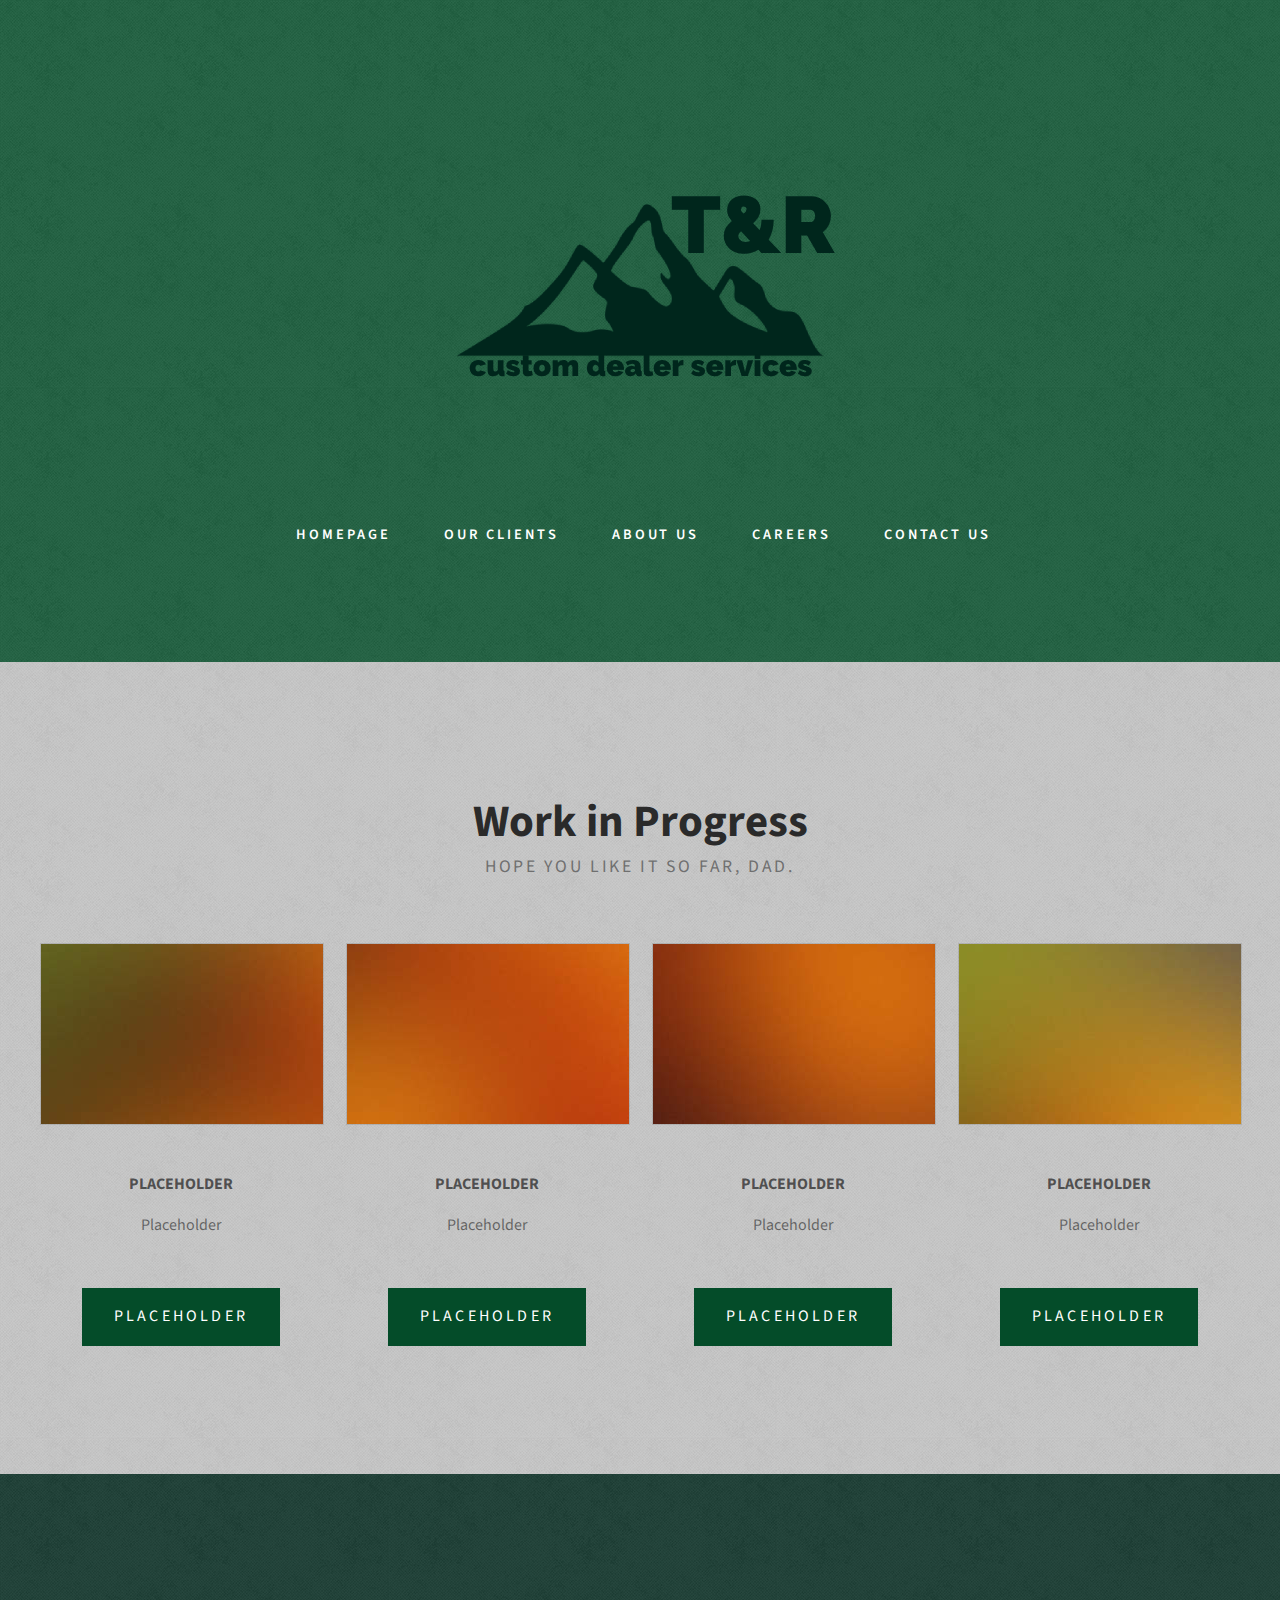
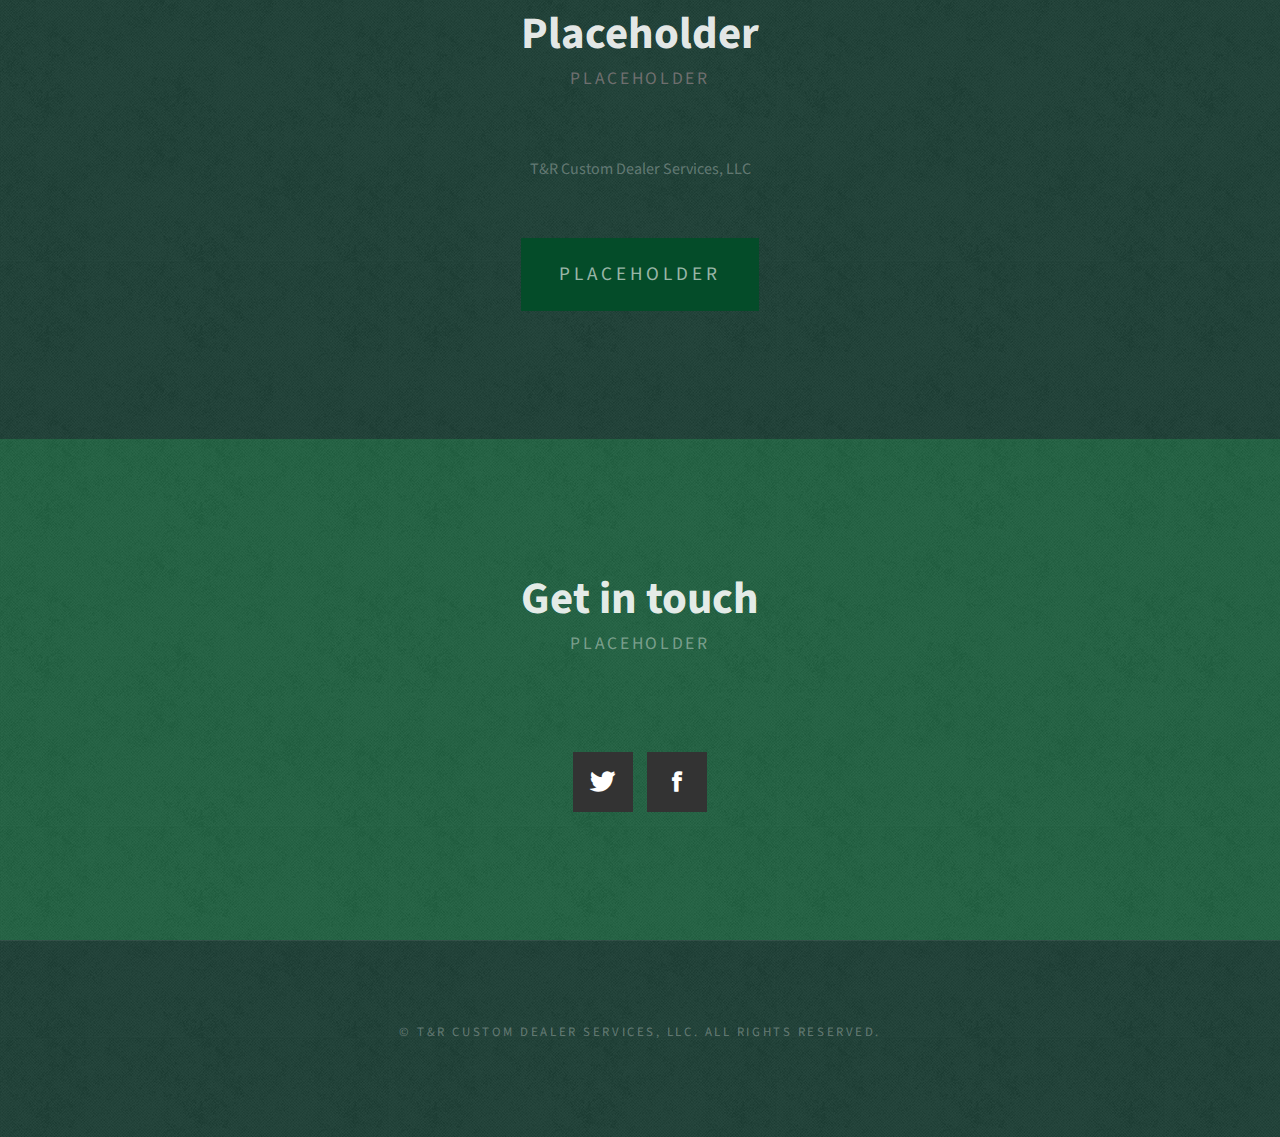
==== index.html @ 4a4d6143 "Update index.html" ====
<!DOCTYPE html PUBLIC "-//W3C//DTD XHTML 1.0 Strict//EN" "http://www.w3.org/TR/xhtml1/DTD/xhtml1-strict.dtd">
<!--
Design by TEMPLATED
http://templated.co
Released for free under the Creative Commons Attribution License

Name       : Fervency 
Description: A two-column, fixed-width design with dark color scheme.
Version    : 1.0
Released   : 20131006

-->
<html xmlns="http://www.w3.org/1999/xhtml">
<head>
<meta http-equiv="Content-Type" content="text/html; charset=utf-8" />
<title></title>
<meta name="keywords" content="" />
<meta name="description" content="" />
<meta name="viewport" content ="width=device-width,initial-scale=1,user-scalable=yes" />
<link href="http://fonts.googleapis.com/css?family=Source+Sans+Pro:200,300,400,600,700,900" rel="stylesheet" />
<link href="default.css" rel="stylesheet" type="text/css" media="all" />
<link href="fonts.css" rel="stylesheet" type="text/css" media="all" />

<!--[if IE 6]><link href="default_ie6.css" rel="stylesheet" type="text/css" /><![endif]-->

</head>
<body>
<div id="header-wrapper">
	<div id="header" class="container">
		<div id="logo">
			<h1><img src="images/logo2.png" alt="T&R Custom Dealer Services"></img></h1>
		<div id="menu">
			<ul>
				<li class="current_page_item"><a href="#" accesskey="1" title="">Homepage</a></li>
				<li><a href="#" accesskey="2" title="">Our Clients</a></li>
				<li><a href="#" accesskey="3" title="">About Us</a></li>
				<li><a href="#" accesskey="4" title="">Careers</a></li>
				<li><a href="#" accesskey="5" title="">Contact Us</a></li>
			</ul>
		</div>
	</div>
</div>

<div id="wrapper3">
	<div id="portfolio" class="container">
		<div class="title">
			<h2>Work in Progress</h2>
			<span class="byline">Hope you like it so far, Dad.</span> </div>
		<div class="column1">
			<div class="box"> <a href="#"><img src="images/scr01.jpg" alt="" class="image image-full" /></a>
				<h3>Placeholder</h3>
				<p>Placeholder</p>
				<a href="#" class="button button-small">Placeholder</a> </div>
		</div>
		<div class="column2">
			<div class="box"> <a href="#"><img src="images/scr02.jpg" alt="" class="image image-full" /></a>
				<h3>Placeholder</h3>
				<p>Placeholder</p>
				<a href="#" class="button button-small">Placeholder</a> </div>
		</div>
		<div class="column3">
			<div class="box"> <a href="#"><img src="images/scr03.jpg" alt="" class="image image-full" /></a>
				<h3>Placeholder</h3>
				<p>Placeholder</p>
				<a href="#" class="button button-small">Placeholder</a> </div>
		</div>
		<div class="column4">
			<div class="box"> <a href="#"><img src="images/scr04.jpg" alt="" class="image image-full" /></a>
				<h3>Placeholder</h3>
				<p>Placeholder</p>
				<a href="#" class="button button-small">Placeholder</a> </div>
		</div>
	</div>
</div>
<div id="wrapper1">
	<div id="welcome" class="container">
		<div class="title">
			<h2>Placeholder</h2>
			<span class="byline">Placeholder</span> </div>
		<div class="content">
			<p>T&R Custom Dealer Services, LLC </p>
			<a href="#" class="button">Placeholder</a> </div>
	</div>
<div id="wrapper4">
	<div id="footer" class="container">
		<div>
			<header class="title">
				<h2>Get in touch</h2>
				<span class="byline">Placeholder</span> </header>
			<ul class="contact">
				<li><a href="#" class="icon icon-twitter"><span>Twitter</span></a></li>
				<li><a href="#" class="icon icon-facebook"><span></span></a></li>
			</ul>
		</div>
	</div>
</div>
<div id="copyright">
	<p>&copy; T&R CUSTOM DEALER SERVICES, LLC. All rights reserved.</p>
</div>
</body>
</html>
---- default.css ----
html, body
	{
		height: 100%;
	}
	
	body
	{
		margin: 0px;
		padding: 0px;
		background: #00838C;
		font-family: 'Source Sans Pro', sans-serif;
		font-size: 12pt;
		font-weight: 400;
		color: #000000;
	}
	
	
	h1, h2, h3
	{
		margin: 0;
		padding: 0;
	}
	
	p, ol, ul
	{
		margin-top: 0;
	}
	
	ol, ul
	{
		padding: 0;
		list-style: none;
	}
	
	p
	{
		line-height: 180%;
	}
	
	strong
	{
	}
	
	a
	{
		color: #0000FF;
	}
	
	a:hover
	{
		text-decoration: none;
	}
	

	.container
	{
		margin: 0px auto;
		width: 1200px;
	}
	

/*********************************************************************************/
/* Form Style                                                                    */
/*********************************************************************************/

		form
		{
		}
		
			form label
			{
				display: block;
				text-align: left;
				margin-bottom: 0.5em;
			}
			
			form .submit
			{
				margin-top: 2em;
				background: #044C29;
				line-height: 1.5em;
				font-size: 1.3em;
			}
		
			form input.text,
			form select,
			form textarea
			{
				position: relative;
				-webkit-appearance: none;
				display: block;
				border: 0;
				background: #fff;
				background: rgba(255,255,255,0.75);
				width: 100%;
				border-radius: 0.50em;
				margin: 1em 0em;
				padding: 1.50em 1em;
				box-shadow: inset 0 0.1em 0.1em 0 rgba(0,0,0,0.05);
				border: solid 1px rgba(0,0,0,0.15);
				-moz-transition: all 0.35s ease-in-out;
				-webkit-transition: all 0.35s ease-in-out;
				-o-transition: all 0.35s ease-in-out;
				-ms-transition: all 0.35s ease-in-out;
				transition: all 0.35s ease-in-out;
				font-family: 'Source Sans Pro', sans-serif;
				font-size: 1em;
				outline: none;
			}

				form input.text:hover,
				form select:hover,
				form textarea:hover
				{
				}

				form input.text:focus,
				form select:focus,
				form textarea:focus
				{
					box-shadow: 0 0 2px 1px #E0E0E0;
					background: #fff;
				}
				
				form textarea
				{
					min-height: 12em;
				}

				form .formerize-placeholder
				{
					color: #555 !important;
				}

				form ::-webkit-input-placeholder
				{
					color: #555 !important;
				}

				form :-moz-placeholder
				{
					color: #555 !important;
				}

				form ::-moz-placeholder
				{
					color: #555 !important;
				}

				form :-ms-input-placeholder
				{
					color: #555 !important;
				}

				form ::-moz-focus-inner
				{
					border: 0;
				}


/*********************************************************************************/
/* Image Style                                                                   */
/*********************************************************************************/

	.image
	{
		display: inline-block;
		border: 1px solid rgba(0,0,0,.1);
	}
	
	.image img
	{
		display: block;
		width: 100%;
	}
	
	.image-full
	{
		display: block;
		width: 100%;
		margin: 0 0 3em 0;
	}
	
	.image-left
	{
		float: left;
		margin: 0 2em 2em 0;
	}
	
	.image-centered
	{
		display: block;
		margin: 0 0 2em 0;
	}
	
	.image-centered img
	{
		margin: 0 auto;
		width: auto;
	}

/*********************************************************************************/
/* List Styles                                                                   */
/*********************************************************************************/

	ul.style1
	{
	}


/*********************************************************************************/
/* Social Icon Styles                                                            */
/*********************************************************************************/

	ul.contact
	{
		margin: 0;
		padding: 2em 0em 0em 0em;
		list-style: none;
	}
	
	ul.contact li
	{
		display: inline-block;
		padding: 0em 0.30em;
		font-size: 1.2em;
	}
	
	ul.contact li span
	{
		display: none;
		margin: 0;
		padding: 0;
	}
	
	ul.contact li a
	{
		color: #FFF;
	}
	
	ul.contact li a:before
	{
		display: inline-block;
		background: #333333;
		width: 60px;
		height: 60px;
		line-height: 60px;
		text-align: center;
		color: #FFFFFF;
	}
	

/*********************************************************************************/
/* Button Style                                                                  */
/*********************************************************************************/

	.button
	{
		display: inline-block;
		margin-top: 2em;
		padding: 1em 2em 1em 2em;
		background: #044C29;
		letter-spacing: 0.20em;
		line-height: 1.8em;
		text-decoration: none;
		text-transform: uppercase;
		font-weight: 400;
		font-size: 1.2em;
		color: #FFF;
	}
	
	.button:before
	{
		display: inline-block;
		background: #8DCB89;
		margin-right: 1em;
		width: 40px;
		height: 40px;
		line-height: 40px;
		border-radius: 20px;
		text-align: center;
		color: #272925;
	}
	
	.button-small
	{
		padding: 0.9em 2em;
		line-height: 1.8em;
		font-size: 1em;
	}
		
/*********************************************************************************/
/* Heading Titles                                                                */
/*********************************************************************************/

	.title
	{
		margin-bottom: 4em;
	}
	
	.title h2
	{
		font-size: 2.8em;
		color: rgba(255,255,255,0.9);
	}
	
	.title .byline
	{
		letter-spacing: 0.15em;
		text-transform: uppercase;
		font-weight: 400;
		font-size: 1.1em;
		color: #6F6F6F;
	}

/*********************************************************************************/
/* Header                                                                        */
/*********************************************************************************/

	#header-wrapper
	{
		overflow: hidden;
		padding: 0em 0em;
		background: #044C29 url(images/overlay.png) repeat;
	}

	#header
	{
	}

/*********************************************************************************/
/* Logo                                                                          */
/*********************************************************************************/

	#logo
	{
		padding: 5em 0em;
		text-align: center;
	}
	
	#logo h1
	{
		font-size: 3.5em;
	}
	
	#logo a
	{
		text-decoration: none;
		color: #FFF;
	}
	
	#logo span
	{
		letter-spacing: 0.10em;
		text-transform: uppercase;
		font-size: 0.90em;
		color: rgba(255,255,255,0.5);
	}

	#logo span a
	{
		color: rgba(255,255,255,0.8);
	}
	
	#logo .icon
	{
		font-size: 4em;
		color: rgba(255,255,255,1);
	}
	
	

/*********************************************************************************/
/* Menu                                                                          */
/*********************************************************************************/

	#menu
	{
		width: 80%;
		margin: 0px auto;
	}
	
	#menu ul
	{
		text-align: center;
	}
	
	#menu li
	{
		display: inline-block;
	}
	
	#menu li a, #menu li span
	{
		display: inline-block;
		margin-left: 0.50em;
		padding: 1.5em 1.5em;
		letter-spacing: 0.20em;
		text-decoration: none;
		font-size: 0.90em;
		font-weight: 600;
		text-transform: uppercase;
		outline: 0;
		color: #FFF;
	}
	
	#menu li:hover a, #menu li.active a, #menu li.active span
	{
	}
	
	#menu .current_page_item a
	{
		color: #FFF;
	}
	

/*********************************************************************************/
/* Banner                                                                        */
/*********************************************************************************/

	#banner
	{
	}

/*********************************************************************************/
/* Wrapper                                                                       */
/*********************************************************************************/

	#wrapper1
	{
		background: #00261C url(images/overlay.png) repeat;
	}

	#wrapper2
	{
		background: #EDEDED;
	}

	#wrapper3
	{
		overflow: hidden;
		padding: 8em 0em;
		background: #C0C0C0 url(images/overlay.png) repeat;
	}
	
	#wrapper4
	{
		overflow: hidden;
		padding: 8em 0em;
		background: #044C29 url(images/overlay.png) repeat;
	}

/*********************************************************************************/
/* Welcome                                                                       */
/*********************************************************************************/

	#welcome
	{
		overflow: hidden;
		padding: 8em 0em;
		text-align: center;
		color: rgba(255,255,255,0.3);
	}
	
	#welcome .content
	{
		padding: 0em 8em;
	}
	
	
	
	#welcome a,
	#welcome strong
	{
		color: rgba(255,255,255,0.6);
	}

/*********************************************************************************/
/* Page                                                                          */
/*********************************************************************************/

	#page
	{
	}

/*********************************************************************************/
/* Content                                                                       */
/*********************************************************************************/

	#content
	{
	}

/*********************************************************************************/
/* Sidebar                                                                       */
/*********************************************************************************/

	#sidebar
	{
	}

/*********************************************************************************/
/* Footer                                                                        */
/*********************************************************************************/

	#footer
	{
		text-align: center;
	}

	
	#footer .title span
	{
		color: rgba(255,255,255,0.4);
	}

/*********************************************************************************/
/* Copyright                                                                     */
/*********************************************************************************/

	#copyright
	{
		overflow: hidden;
		padding: 5em 0em;
		border-top: 1px solid rgba(255,255,255,0.08);
	}
	
	#copyright p
	{
		letter-spacing: 0.20em;
		text-align: center;
		text-transform: uppercase;
		font-size: 0.80em;
		color: rgba(255,255,255,0.3);
	}
	
	#copyright a
	{
		text-decoration: none;
		color: rgba(255,255,255,0.6);
	}

/*********************************************************************************/
/* Newsletter                                                                    */
/*********************************************************************************/

	#newsletter
	{
		overflow: hidden;
		padding: 8em 0em;
		background: #EDEDED;
		text-align: center;
	}
	
	#newsletter .title h2
	{
		color: rgba(0,0,0,0.8);
	}
	
	#newsletter .content
	{
		width: 600px;
		margin: 0px auto;
	}
	
/*********************************************************************************/
/* Portfolio                                                                     */
/*********************************************************************************/

	#portfolio
	{
	}
	
	#portfolio .box
	{
		text-align: center;
		color: rgba(0,0,0,0.5);
	}
	
	#portfolio h3
	{
		display: block;
		padding-bottom: 1em;
		text-transform: uppercase;
		font-size: 1em;
		color: rgba(0,0,0,0.6);
	}

	#portfolio .title
	{
		text-align: center;
	}

	#portfolio .title h2
	{
		color: rgba(0,0,0,0.8);
	}

	.column1,
	.column2,
	.column3,
	.column4
	{
		width: 282px;
	}
	
	.column1,
	.column2,
	.column3
	{
		float: left;
		margin-right: 24px;
	}
	
	.column4
	{
		float: right;
	}
---- fonts.css ----
@charset 'UTF-8';

@font-face
{
	font-family: 'FontAwesome';
	src: url('fonts/fontawesome-webfont.eot?v=3.0.1');
	src: url('fonts/fontawesome-webfont.eot?#iefix&v=3.0.1') format('embedded-opentype'),
	     url('fonts/fontawesome-webfont.woff?v=3.0.1') format('woff'),
	     url('fonts/fontawesome-webfont.ttf?v=3.0.1') format('truetype'),
	     url('fonts/fontawesome-webfont.svg#FontAwesome') format('svg');
	font-weight: normal;
	font-style: normal;
}

@font-face
{
	font-family: 'Font-Awesome-Social';
	src: url('fonts/fontawesome-social-webfont.eot');
	src: url('fonts/fontawesome-social-webfont.eot?#iefix') format('embedded-opentype'),
	     url('fonts/fontawesome-social-webfont.woff') format('woff'),
		 url('fonts/fontawesome-social-webfont.ttf') format('truetype'),
		 url('fonts/fontawesome-social-webfont.svg#Font-Awesome-More') format('svg');
	font-weight: normal;
	font-style: normal;
}

/*********************************************************************************/
/* Icons                                                                         */
/*********************************************************************************/

	/*
		Powered by:
		
		Font Awesome (http://fortawesome.github.com/Font-Awesome/)
		Font Awesome More (http://gregoryloucas.github.com/Font-Awesome-More/)
	*/

	.icon
	{
		text-decoration: none;
	}

		.icon:before
		{
			font-size: 1.25em;
			text-decoration: none;
			font-family: FontAwesome;
			font-weight: normal;
			font-style: normal;
			-webkit-text-rendering: optimizeLegibility;
			-moz-text-rendering: optimizeLegibility;
			-ms-text-rendering: optimizeLegibility;
			-o-text-rendering: optimizeLegibility;
			text-rendering: optimizeLegibility;
			-webkit-font-smoothing: antialiased;
			-moz-font-smoothing: antialiased;
			-ms-font-smoothing: antialiased;
			-o-font-smoothing: antialiased;
			font-smoothing: antialiased;
			-webkit-font-feature-settings: "liga" 1, "dlig" 1;
			-moz-font-feature-settings: "liga=1, dlig=1";
			-ms-font-feature-settings: "liga" 1, "dlig" 1;
			-o-font-feature-settings: "liga" 1, "dlig" 1;
			font-feature-settings: "liga" 1, "dlig" 1;
		}

		.icon-glass:before                { content: "\f000"; }
		.icon-music:before                { content: "\f001"; }
		.icon-search:before               { content: "\f002"; }
		.icon-envelope:before             { content: "\f003"; }
		.icon-heart:before                { content: "\f004"; }
		.icon-star:before                 { content: "\f005"; }
		.icon-star-empty:before           { content: "\f006"; }
		.icon-user:before                 { content: "\f007"; }
		.icon-film:before                 { content: "\f008"; }
		.icon-th-large:before             { content: "\f009"; }
		.icon-th:before                   { content: "\f00a"; }
		.icon-th-list:before              { content: "\f00b"; }
		.icon-ok:before                   { content: "\f00c"; }
		.icon-remove:before               { content: "\f00d"; }
		.icon-zoom-in:before              { content: "\f00e"; }

		.icon-zoom-out:before             { content: "\f010"; }
		.icon-off:before                  { content: "\f011"; }
		.icon-signal:before               { content: "\f012"; }
		.icon-cog:before                  { content: "\f013"; }
		.icon-trash:before                { content: "\f014"; }
		.icon-home:before                 { content: "\f015"; }
		.icon-file:before                 { content: "\f016"; }
		.icon-time:before                 { content: "\f017"; }
		.icon-road:before                 { content: "\f018"; }
		.icon-download-alt:before         { content: "\f019"; }
		.icon-download:before             { content: "\f01a"; }
		.icon-upload:before               { content: "\f01b"; }
		.icon-inbox:before                { content: "\f01c"; }
		.icon-play-circle:before          { content: "\f01d"; }
		.icon-repeat:before               { content: "\f01e"; }

		/* \f020 doesn't work in Safari. all shifted one down */
		.icon-refresh:before              { content: "\f021"; }
		.icon-list-alt:before             { content: "\f022"; }
		.icon-lock:before                 { content: "\f023"; }
		.icon-flag:before                 { content: "\f024"; }
		.icon-headphones:before           { content: "\f025"; }
		.icon-volume-off:before           { content: "\f026"; }
		.icon-volume-down:before          { content: "\f027"; }
		.icon-volume-up:before            { content: "\f028"; }
		.icon-qrcode:before               { content: "\f029"; }
		.icon-barcode:before              { content: "\f02a"; }
		.icon-tag:before                  { content: "\f02b"; }
		.icon-tags:before                 { content: "\f02c"; }
		.icon-book:before                 { content: "\f02d"; }
		.icon-bookmark:before             { content: "\f02e"; }
		.icon-print:before                { content: "\f02f"; }

		.icon-camera:before               { content: "\f030"; }
		.icon-font:before                 { content: "\f031"; }
		.icon-bold:before                 { content: "\f032"; }
		.icon-italic:before               { content: "\f033"; }
		.icon-text-height:before          { content: "\f034"; }
		.icon-text-width:before           { content: "\f035"; }
		.icon-align-left:before           { content: "\f036"; }
		.icon-align-center:before         { content: "\f037"; }
		.icon-align-right:before          { content: "\f038"; }
		.icon-align-justify:before        { content: "\f039"; }
		.icon-list:before                 { content: "\f03a"; }
		.icon-indent-left:before          { content: "\f03b"; }
		.icon-indent-right:before         { content: "\f03c"; }
		.icon-facetime-video:before       { content: "\f03d"; }
		.icon-picture:before              { content: "\f03e"; }

		.icon-pencil:before               { content: "\f040"; }
		.icon-map-marker:before           { content: "\f041"; }
		.icon-adjust:before               { content: "\f042"; }
		.icon-tint:before                 { content: "\f043"; }
		.icon-edit:before                 { content: "\f044"; }
		.icon-share:before                { content: "\f045"; }
		.icon-check:before                { content: "\f046"; }
		.icon-move:before                 { content: "\f047"; }
		.icon-step-backward:before        { content: "\f048"; }
		.icon-fast-backward:before        { content: "\f049"; }
		.icon-backward:before             { content: "\f04a"; }
		.icon-play:before                 { content: "\f04b"; }
		.icon-pause:before                { content: "\f04c"; }
		.icon-stop:before                 { content: "\f04d"; }
		.icon-forward:before              { content: "\f04e"; }

		.icon-fast-forward:before         { content: "\f050"; }
		.icon-step-forward:before         { content: "\f051"; }
		.icon-eject:before                { content: "\f052"; }
		.icon-chevron-left:before         { content: "\f053"; }
		.icon-chevron-right:before        { content: "\f054"; }
		.icon-plus-sign:before            { content: "\f055"; }
		.icon-minus-sign:before           { content: "\f056"; }
		.icon-remove-sign:before          { content: "\f057"; }
		.icon-ok-sign:before              { content: "\f058"; }
		.icon-question-sign:before        { content: "\f059"; }
		.icon-info-sign:before            { content: "\f05a"; }
		.icon-screenshot:before           { content: "\f05b"; }
		.icon-remove-circle:before        { content: "\f05c"; }
		.icon-ok-circle:before            { content: "\f05d"; }
		.icon-ban-circle:before           { content: "\f05e"; }

		.icon-arrow-left:before           { content: "\f060"; }
		.icon-arrow-right:before          { content: "\f061"; }
		.icon-arrow-up:before             { content: "\f062"; }
		.icon-arrow-down:before           { content: "\f063"; }
		.icon-share-alt:before            { content: "\f064"; }
		.icon-resize-full:before          { content: "\f065"; }
		.icon-resize-small:before         { content: "\f066"; }
		.icon-plus:before                 { content: "\f067"; }
		.icon-minus:before                { content: "\f068"; }
		.icon-asterisk:before             { content: "\f069"; }
		.icon-exclamation-sign:before     { content: "\f06a"; }
		.icon-gift:before                 { content: "\f06b"; }
		.icon-leaf:before                 { content: "\f06c"; }
		.icon-fire:before                 { content: "\f06d"; }
		.icon-eye-open:before             { content: "\f06e"; }

		.icon-eye-close:before            { content: "\f070"; }
		.icon-warning-sign:before         { content: "\f071"; }
		.icon-plane:before                { content: "\f072"; }
		.icon-calendar:before             { content: "\f073"; }
		.icon-random:before               { content: "\f074"; }
		.icon-comment:before              { content: "\f075"; }
		.icon-magnet:before               { content: "\f076"; }
		.icon-chevron-up:before           { content: "\f077"; }
		.icon-chevron-down:before         { content: "\f078"; }
		.icon-retweet:before              { content: "\f079"; }
		.icon-shopping-cart:before        { content: "\f07a"; }
		.icon-folder-close:before         { content: "\f07b"; }
		.icon-folder-open:before          { content: "\f07c"; }
		.icon-resize-vertical:before      { content: "\f07d"; }
		.icon-resize-horizontal:before    { content: "\f07e"; }

		.icon-bar-chart:before            { content: "\f080"; }
		.icon-twitter-sign:before         { content: "\f081"; }
		.icon-facebook-sign:before        { content: "\f082"; }
		.icon-camera-retro:before         { content: "\f083"; }
		.icon-key:before                  { content: "\f084"; }
		.icon-cogs:before                 { content: "\f085"; }
		.icon-comments:before             { content: "\f086"; }
		.icon-thumbs-up:before            { content: "\f087"; }
		.icon-thumbs-down:before          { content: "\f088"; }
		.icon-star-half:before            { content: "\f089"; }
		.icon-heart-empty:before          { content: "\f08a"; }
		.icon-signout:before              { content: "\f08b"; }
		.icon-linkedin-sign:before        { content: "\f08c"; }
		.icon-pushpin:before              { content: "\f08d"; }
		.icon-external-link:before        { content: "\f08e"; }

		.icon-signin:before               { content: "\f090"; }
		.icon-trophy:before               { content: "\f091"; }
		.icon-github-sign:before          { content: "\f092"; }
		.icon-upload-alt:before           { content: "\f093"; }
		.icon-lemon:before                { content: "\f094"; }
		.icon-phone:before                { content: "\f095"; }
		.icon-check-empty:before          { content: "\f096"; }
		.icon-bookmark-empty:before       { content: "\f097"; }
		.icon-phone-sign:before           { content: "\f098"; }
		.icon-twitter:before              { content: "\f099"; }
		.icon-facebook:before             { content: "\f09a"; }
		.icon-github:before               { content: "\f09b"; }
		.icon-unlock:before               { content: "\f09c"; }
		.icon-credit-card:before          { content: "\f09d"; }
		.icon-rss:before                  { content: "\f09e"; }

		.icon-hdd:before                  { content: "\f0a0"; }
		.icon-bullhorn:before             { content: "\f0a1"; }
		.icon-bell:before                 { content: "\f0a2"; }
		.icon-certificate:before          { content: "\f0a3"; }
		.icon-hand-right:before           { content: "\f0a4"; }
		.icon-hand-left:before            { content: "\f0a5"; }
		.icon-hand-up:before              { content: "\f0a6"; }
		.icon-hand-down:before            { content: "\f0a7"; }
		.icon-circle-arrow-left:before    { content: "\f0a8"; }
		.icon-circle-arrow-right:before   { content: "\f0a9"; }
		.icon-circle-arrow-up:before      { content: "\f0aa"; }
		.icon-circle-arrow-down:before    { content: "\f0ab"; }
		.icon-globe:before                { content: "\f0ac"; }
		.icon-wrench:before               { content: "\f0ad"; }
		.icon-tasks:before                { content: "\f0ae"; }

		.icon-filter:before               { content: "\f0b0"; }
		.icon-briefcase:before            { content: "\f0b1"; }
		.icon-fullscreen:before           { content: "\f0b2"; }

		.icon-group:before                { content: "\f0c0"; }
		.icon-link:before                 { content: "\f0c1"; }
		.icon-cloud:before                { content: "\f0c2"; }
		.icon-beaker:before               { content: "\f0c3"; }
		.icon-cut:before                  { content: "\f0c4"; }
		.icon-copy:before                 { content: "\f0c5"; }
		.icon-paper-clip:before           { content: "\f0c6"; }
		.icon-save:before                 { content: "\f0c7"; }
		.icon-sign-blank:before           { content: "\f0c8"; }
		.icon-reorder:before              { content: "\f0c9"; }
		.icon-list-ul:before              { content: "\f0ca"; }
		.icon-list-ol:before              { content: "\f0cb"; }
		.icon-strikethrough:before        { content: "\f0cc"; }
		.icon-underline:before            { content: "\f0cd"; }
		.icon-table:before                { content: "\f0ce"; }

		.icon-magic:before                { content: "\f0d0"; }
		.icon-truck:before                { content: "\f0d1"; }
		.icon-pinterest:before            { content: "\f0d2"; }
		.icon-pinterest-sign:before       { content: "\f0d3"; }
		.icon-google-plus-sign:before     { content: "\f0d4"; }
		.icon-google-plus:before          { content: "\f0d5"; }
		.icon-money:before                { content: "\f0d6"; }
		.icon-caret-down:before           { content: "\f0d7"; }
		.icon-caret-up:before             { content: "\f0d8"; }
		.icon-caret-left:before           { content: "\f0d9"; }
		.icon-caret-right:before          { content: "\f0da"; }
		.icon-columns:before              { content: "\f0db"; }
		.icon-sort:before                 { content: "\f0dc"; }
		.icon-sort-down:before            { content: "\f0dd"; }
		.icon-sort-up:before              { content: "\f0de"; }

		.icon-envelope-alt:before         { content: "\f0e0"; }
		.icon-linkedin:before             { content: "\f0e1"; }
		.icon-undo:before                 { content: "\f0e2"; }
		.icon-legal:before                { content: "\f0e3"; }
		.icon-dashboard:before            { content: "\f0e4"; }
		.icon-comment-alt:before          { content: "\f0e5"; }
		.icon-comments-alt:before         { content: "\f0e6"; }
		.icon-bolt:before                 { content: "\f0e7"; }
		.icon-sitemap:before              { content: "\f0e8"; }
		.icon-umbrella:before             { content: "\f0e9"; }
		.icon-paste:before                { content: "\f0ea"; }
		.icon-lightbulb:before            { content: "\f0eb"; }
		.icon-exchange:before             { content: "\f0ec"; }
		.icon-cloud-download:before       { content: "\f0ed"; }
		.icon-cloud-upload:before         { content: "\f0ee"; }

		.icon-user-md:before              { content: "\f0f0"; }
		.icon-stethoscope:before          { content: "\f0f1"; }
		.icon-suitcase:before             { content: "\f0f2"; }
		.icon-bell-alt:before             { content: "\f0f3"; }
		.icon-coffee:before               { content: "\f0f4"; }
		.icon-food:before                 { content: "\f0f5"; }
		.icon-file-alt:before             { content: "\f0f6"; }
		.icon-building:before             { content: "\f0f7"; }
		.icon-hospital:before             { content: "\f0f8"; }
		.icon-ambulance:before            { content: "\f0f9"; }
		.icon-medkit:before               { content: "\f0fa"; }
		.icon-fighter-jet:before          { content: "\f0fb"; }
		.icon-beer:before                 { content: "\f0fc"; }
		.icon-h-sign:before               { content: "\f0fd"; }
		.icon-plus-sign-alt:before        { content: "\f0fe"; }

		.icon-double-angle-left:before    { content: "\f100"; }
		.icon-double-angle-right:before   { content: "\f101"; }
		.icon-double-angle-up:before      { content: "\f102"; }
		.icon-double-angle-down:before    { content: "\f103"; }
		.icon-angle-left:before           { content: "\f104"; }
		.icon-angle-right:before          { content: "\f105"; }
		.icon-angle-up:before             { content: "\f106"; }
		.icon-angle-down:before           { content: "\f107"; }
		.icon-desktop:before              { content: "\f108"; }
		.icon-laptop:before               { content: "\f109"; }
		.icon-tablet:before               { content: "\f10a"; }
		.icon-mobile-phone:before         { content: "\f10b"; }
		.icon-circle-blank:before         { content: "\f10c"; }
		.icon-quote-left:before           { content: "\f10d"; }
		.icon-quote-right:before          { content: "\f10e"; }

		.icon-spinner:before              { content: "\f110"; }
		.icon-circle:before               { content: "\f111"; }
		.icon-reply:before                { content: "\f112"; }
		.icon-github-alt:before           { content: "\f113"; }
		.icon-folder-close-alt:before     { content: "\f114"; }
		.icon-folder-open-alt:before      { content: "\f115"; }

		.icon-blogger-sign:before,.icon-blogger:before,.icon-delicious:before,.icon-dribbble-sign:before,.icon-dribbble:before,.icon-dropbox:before,.icon-drupal:before,.icon-evernote-sign:before,.icon-evernote:before,.icon-flickr-sign:before,.icon-flickr:before,.icon-forrst-sign:before,.icon-forrst:before,.icon-foursquare-sign:before,.icon-foursquare:before,.icon-git-fork:before,.icon-hacker-news:before,.icon-instagram:before,.icon-lastfm-sign:before,.icon-lastfm:before,.icon-paypal:before,.icon-picasa-sign:before,.icon-picasa:before,.icon-reddit:before,.icon-share-this-sign:before,.icon-share-this:before,.icon-skype:before,.icon-soundcloud:before,.icon-spotify:before,.icon-stack-overflow:before,.icon-tumblr-sign:before,.icon-tumblr:before,.icon-vimeo-sign:before,.icon-vimeo:before,.icon-wordpress-sign:before,.icon-wordpress:before,.icon-yelp-sign:before,.icon-yelp:before,.icon-youtube-sign:before,.icon-youtube:before              {font-family:'Font-Awesome-Social'; }

		.icon-dropbox:before              { content: "\f300"; }
		.icon-drupal:before               { content: "\f301"; }
		.icon-git-fork:before             { content: "\f302"; }
		.icon-instagram:before            { content: "\f303"; }
		.icon-share-this-sign:before      { content: "\f304"; }
		.icon-share-this:before           { content: "\f305"; }
		.icon-foursquare-sign:before      { content: "\f306"; }
		.icon-foursquare:before           { content: "\f307"; }
		.icon-hacker-news:before          { content: "\f308"; }
		.icon-skype:before                { content: "\f309"; }
		.icon-spotify:before              { content: "\f30a"; }
		.icon-soundcloud:before           { content: "\f30b"; }
		.icon-paypal:before               { content: "\f30c"; }
		.icon-youtube-sign:before         { content: "\f30d"; }
		.icon-youtube:before              { content: "\f30e"; }
		.icon-reddit:before               { content: "\f30f"; }
		.icon-blogger-sign:before         { content: "\f310"; }
		.icon-blogger:before              { content: "\f311"; }
		.icon-dribbble-sign:before        { content: "\f312"; }
		.icon-dribbble:before             { content: "\f313"; }
		.icon-evernote-sign:before        { content: "\f314"; }
		.icon-evernote:before             { content: "\f315"; }
		.icon-flickr-sign:before          { content: "\f316"; }
		.icon-flickr:before               { content: "\f317"; }
		.icon-forrst-sign:before          { content: "\f318"; }
		.icon-forrst:before               { content: "\f319"; }
		.icon-delicious:before            { content: "\f31a"; }
		.icon-lastfm-sign:before          { content: "\f31b"; }
		.icon-lastfm:before               { content: "\f31c"; }
		.icon-picasa-sign:before          { content: "\f31d"; }
		.icon-picasa:before               { content: "\f31e"; }
		.icon-stack-overflow:before       { content: "\f320"; }
		.icon-tumblr-sign:before          { content: "\f321"; }
		.icon-tumblr:before               { content: "\f322"; }
		.icon-vimeo-sign:before           { content: "\f323"; }
		.icon-vimeo:before                { content: "\f324"; }
		.icon-wordpress-sign:before       { content: "\f325"; }
		.icon-wordpress:before            { content: "\f326"; }
		.icon-yelp-sign:before            { content: "\f327"; }
		.icon-yelp:before                 { content: "\f328"; }
		.icon-cloud-upload:before		  { content: "\f0ee"; }
		.icon-cloud-download:before		  { content: "\f0ed"; }
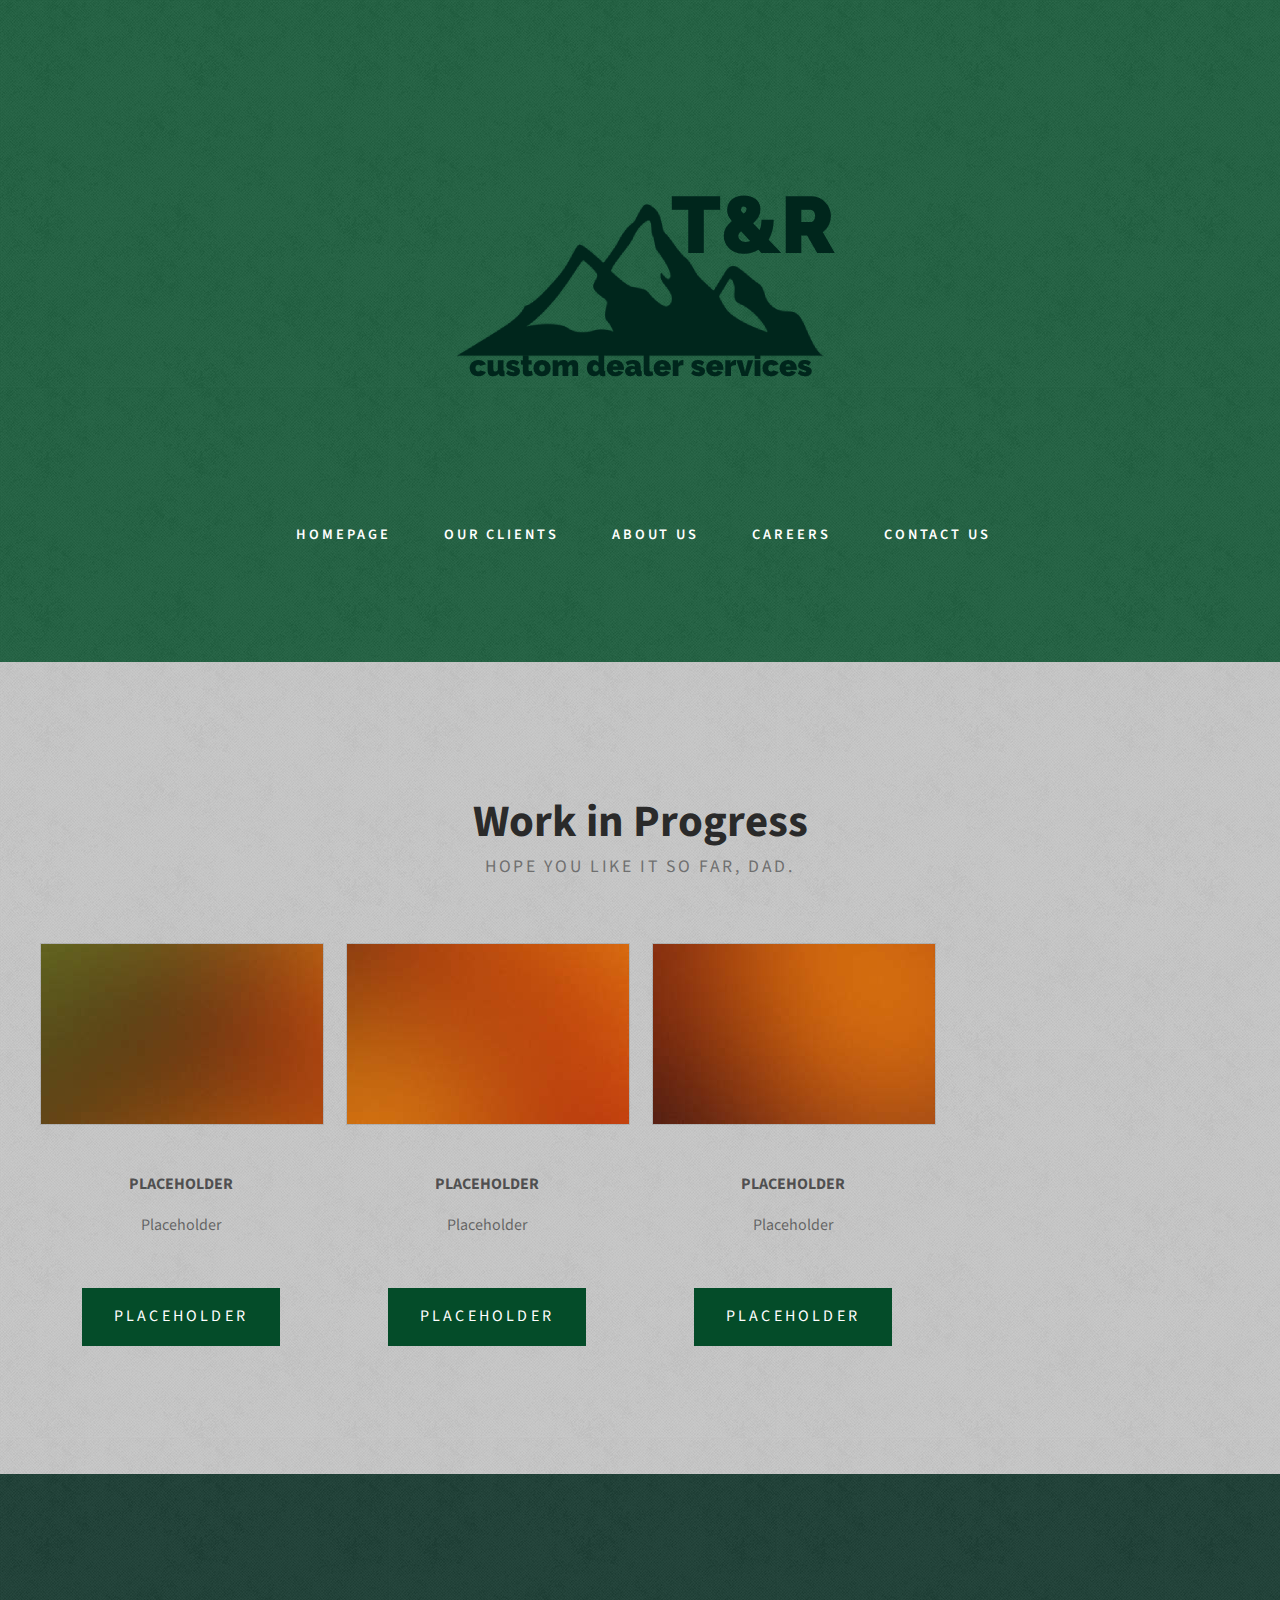
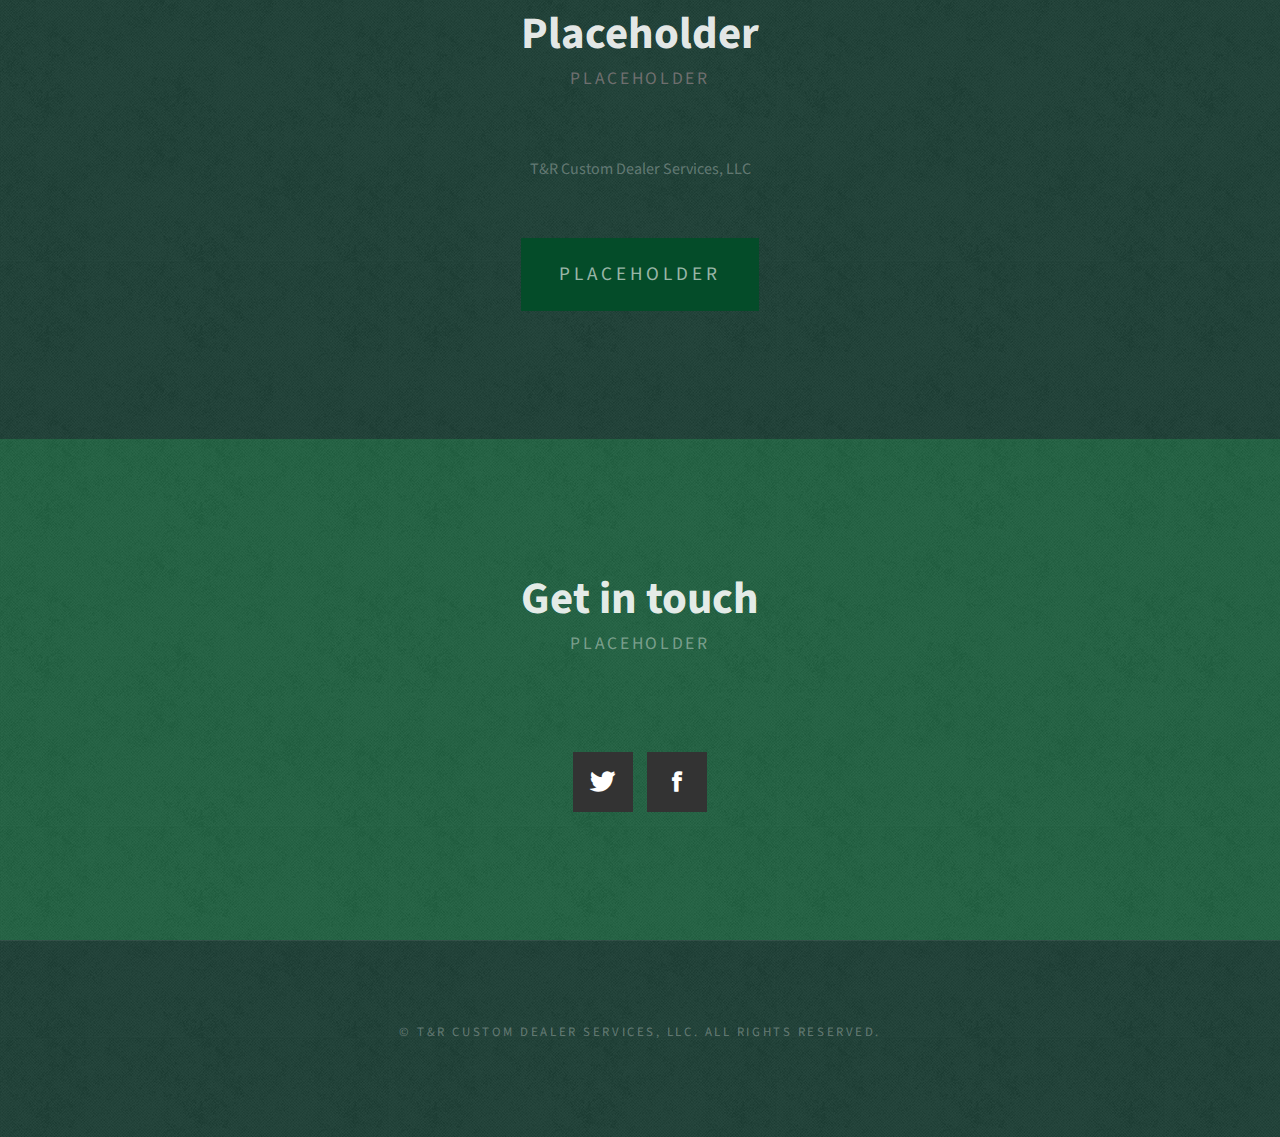
==== commit 25190272: "Update index.html" ====
--- a/index.html
+++ b/index.html
@@ -10,16 +10,14 @@
 Released   : 20131006
 
 -->
-<html xmlns="http://www.w3.org/1999/xhtml">
-<head>
-<meta http-equiv="Content-Type" content="text/html; charset=utf-8" />
-<title></title>
-<meta name="keywords" content="" />
-<meta name="description" content="" />
-<meta name="viewport" content ="width=device-width,initial-scale=1,user-scalable=yes" />
-<link href="http://fonts.googleapis.com/css?family=Source+Sans+Pro:200,300,400,600,700,900" rel="stylesheet" />
-<link href="default.css" rel="stylesheet" type="text/css" media="all" />
-<link href="fonts.css" rel="stylesheet" type="text/css" media="all" />
+<html xmlns="http://www.w3.org/1999/xhtml"><head>
+<meta http-equiv="Content-Type" content="text/html; charset=utf-8">
+<title>T&amp;R Custom Dealer Services, LLC</title>
+<meta name="keywords" content="">
+<meta name="description" content="">
+<link href="http://fonts.googleapis.com/css?family=Source+Sans+Pro:200,300,400,600,700,900" rel="stylesheet">
+<link href="default.css" rel="stylesheet" type="text/css" media="all">
+<link href="fonts.css" rel="stylesheet" type="text/css" media="all">
 
 <!--[if IE 6]><link href="default_ie6.css" rel="stylesheet" type="text/css" /><![endif]-->
 
@@ -28,7 +26,7 @@
 <div id="header-wrapper">
 	<div id="header" class="container">
 		<div id="logo">
-			<h1><img src="images/logo2.png" alt="T&R Custom Dealer Services"></img></h1>
+			<h1><img src="images/logo2.png" alt="T&amp;R Custom Dealer Services"></h1>
 		<div id="menu">
 			<ul>
 				<li class="current_page_item"><a href="#" accesskey="1" title="">Homepage</a></li>
@@ -47,29 +45,24 @@
 			<h2>Work in Progress</h2>
 			<span class="byline">Hope you like it so far, Dad.</span> </div>
 		<div class="column1">
-			<div class="box"> <a href="#"><img src="images/scr01.jpg" alt="" class="image image-full" /></a>
+			<div class="box"> <a href="#"><img src="images/scr01.jpg" alt="" class="image image-full"></a>
 				<h3>Placeholder</h3>
 				<p>Placeholder</p>
 				<a href="#" class="button button-small">Placeholder</a> </div>
 		</div>
 		<div class="column2">
-			<div class="box"> <a href="#"><img src="images/scr02.jpg" alt="" class="image image-full" /></a>
+			<div class="box"> <a href="#"><img src="images/scr02.jpg" alt="" class="image image-full"></a>
 				<h3>Placeholder</h3>
 				<p>Placeholder</p>
 				<a href="#" class="button button-small">Placeholder</a> </div>
 		</div>
 		<div class="column3">
-			<div class="box"> <a href="#"><img src="images/scr03.jpg" alt="" class="image image-full" /></a>
+			<div class="box"> <a href="#"><img src="images/scr03.jpg" alt="" class="image image-full"></a>
 				<h3>Placeholder</h3>
 				<p>Placeholder</p>
 				<a href="#" class="button button-small">Placeholder</a> </div>
 		</div>
-		<div class="column4">
-			<div class="box"> <a href="#"><img src="images/scr04.jpg" alt="" class="image image-full" /></a>
-				<h3>Placeholder</h3>
-				<p>Placeholder</p>
-				<a href="#" class="button button-small">Placeholder</a> </div>
-		</div>
+		
 	</div>
 </div>
 <div id="wrapper1">
@@ -78,7 +71,7 @@
 			<h2>Placeholder</h2>
 			<span class="byline">Placeholder</span> </div>
 		<div class="content">
-			<p>T&R Custom Dealer Services, LLC </p>
+			<p>T&amp;R Custom Dealer Services, LLC </p>
 			<a href="#" class="button">Placeholder</a> </div>
 	</div>
 <div id="wrapper4">
@@ -95,7 +88,8 @@
 	</div>
 </div>
 <div id="copyright">
-	<p>&copy; T&R CUSTOM DEALER SERVICES, LLC. All rights reserved.</p>
+	<p>© T&amp;R CUSTOM DEALER SERVICES, LLC. All rights reserved.</p>
 </div>
-</body>
-</html>
+
+
+</div></div></body></html>
--- a/default.css
+++ b/default.css
@@ -14,6 +14,7 @@
 		color: #000000;
 	}
 	
+
 	
 	h1, h2, h3
 	{
@@ -58,6 +59,22 @@
 		width: 1200px;
 	}
 	
+
+	.screen {
+                font-size: 0.5em;
+                margin: 0;
+                background-color: red;
+                position: absolute;
+                width: 100% /* BenM mentioned this in answer*/
+                height: 100%; /* take full browser height */
+                left: 0;
+                top: 0;
+            }
+
+  	.screen .main {
+                width: 100%; /* <--now this takes full browser dimension  */
+                height: 100%; /* <--now this takes full browser dimension  */
+            }
 
 /*********************************************************************************/
 /* Form Style                                                                    */
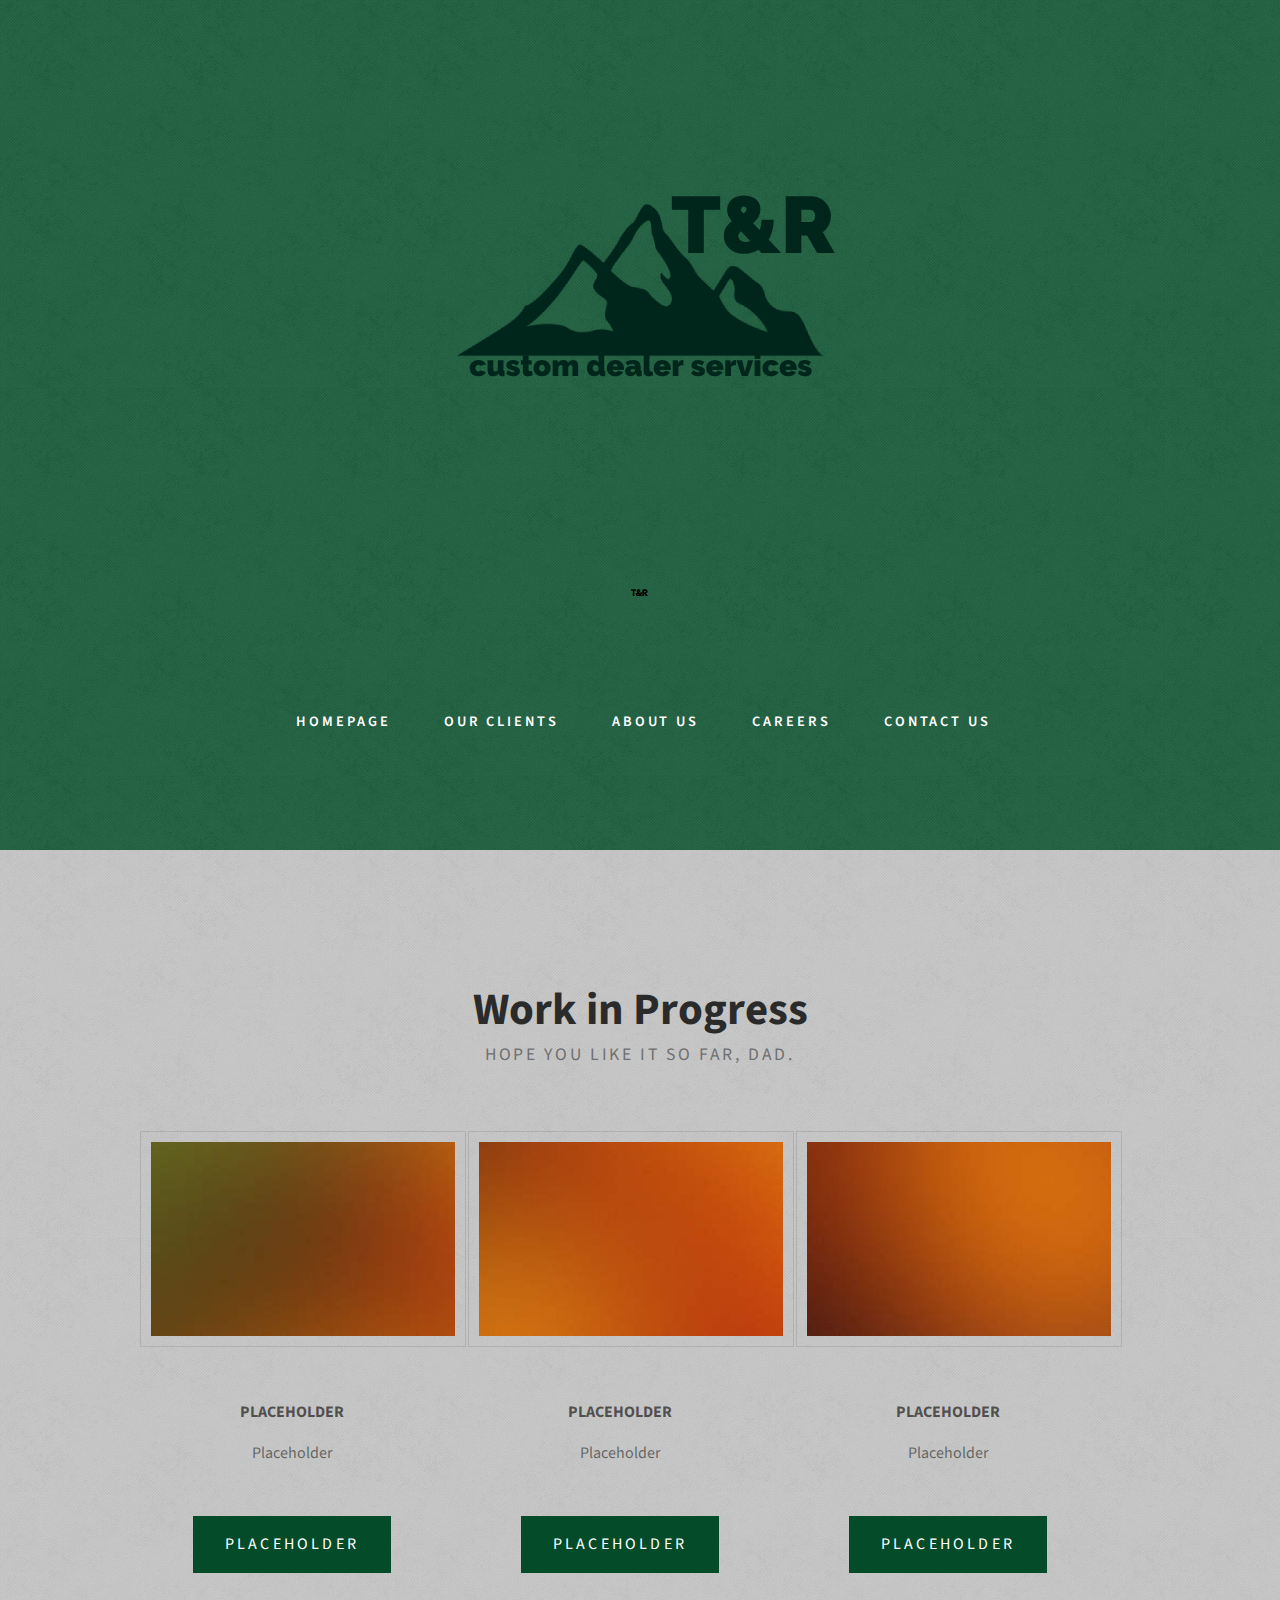
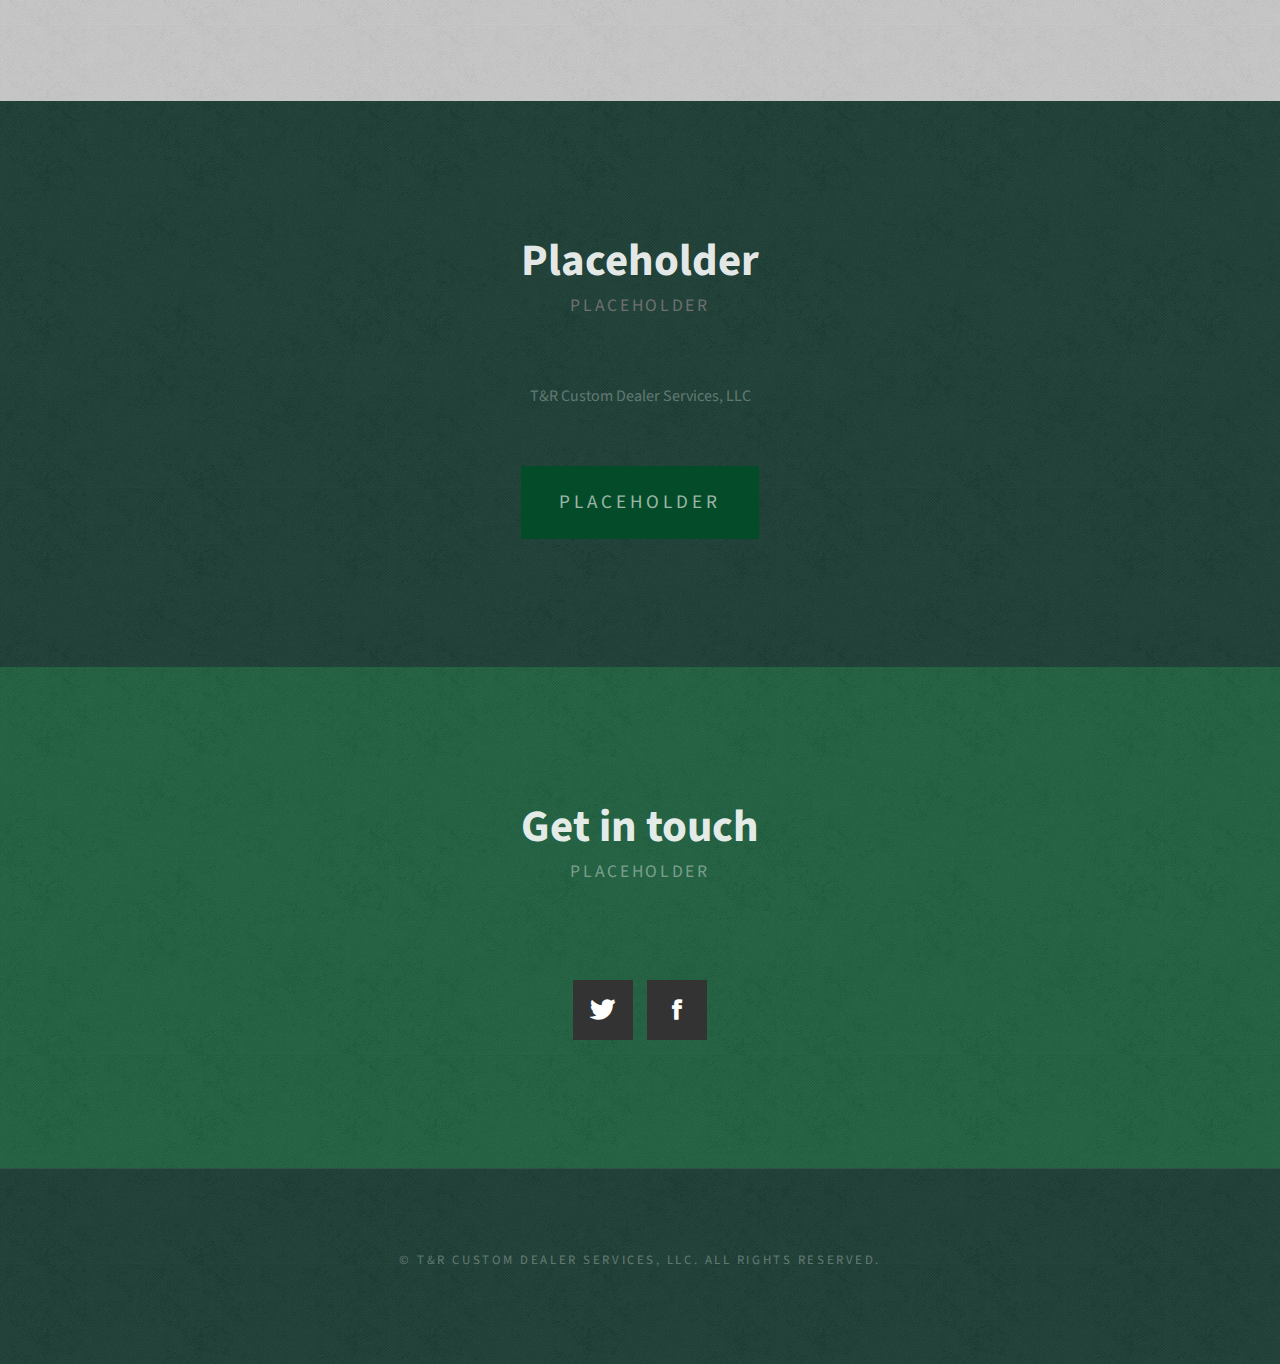
==== commit a5afb048: "Update index.html" ====
--- a/index.html
+++ b/index.html
@@ -28,6 +28,29 @@
 		<div id="logo">
 			<h1><img src="images/logo2.png" alt="T&amp;R Custom Dealer Services"></h1>
 		<div id="menu">
+			<svg viewBox="0 0 1320 300">
+
+  <!-- Symbol -->
+  <symbol id="s-text">
+    <text text-anchor="middle"
+          x="50%" y="50%" dy=".35em">
+      T&R
+    </text>
+  </symbol>  
+
+  <!-- Duplicate symbols -->
+  <use xlink:href="#s-text" class="text"
+       ></use>
+  <use xlink:href="#s-text" class="text"
+       ></use>
+  <use xlink:href="#s-text" class="text"
+       ></use>
+  <use xlink:href="#s-text" class="text"
+       ></use>
+  <use xlink:href="#s-text" class="text"
+       ></use>
+
+</svg>
 			<ul>
 				<li class="current_page_item"><a href="#" accesskey="1" title="">Homepage</a></li>
 				<li><a href="#" accesskey="2" title="">Our Clients</a></li>
--- a/default.css
+++ b/default.css
@@ -56,7 +56,7 @@
 	.container
 	{
 		margin: 0px auto;
-		width: 1200px;
+		width: 1000px;
 	}
 	
 
@@ -181,7 +181,7 @@
 
 	.image
 	{
-		display: inline-block;
+		display: none;
 		border: 1px solid rgba(0,0,0,.1);
 	}
 	
@@ -193,9 +193,10 @@
 	
 	.image-full
 	{
-		display: block;
+		display: inline-block;
 		width: 100%;
 		margin: 0 0 3em 0;
+		padding: 10px;
 	}
 	
 	.image-left
@@ -618,7 +619,7 @@
 	.column3,
 	.column4
 	{
-		width: 282px;
+		/*! width: 282px; */
 	}
 	
 	.column1,
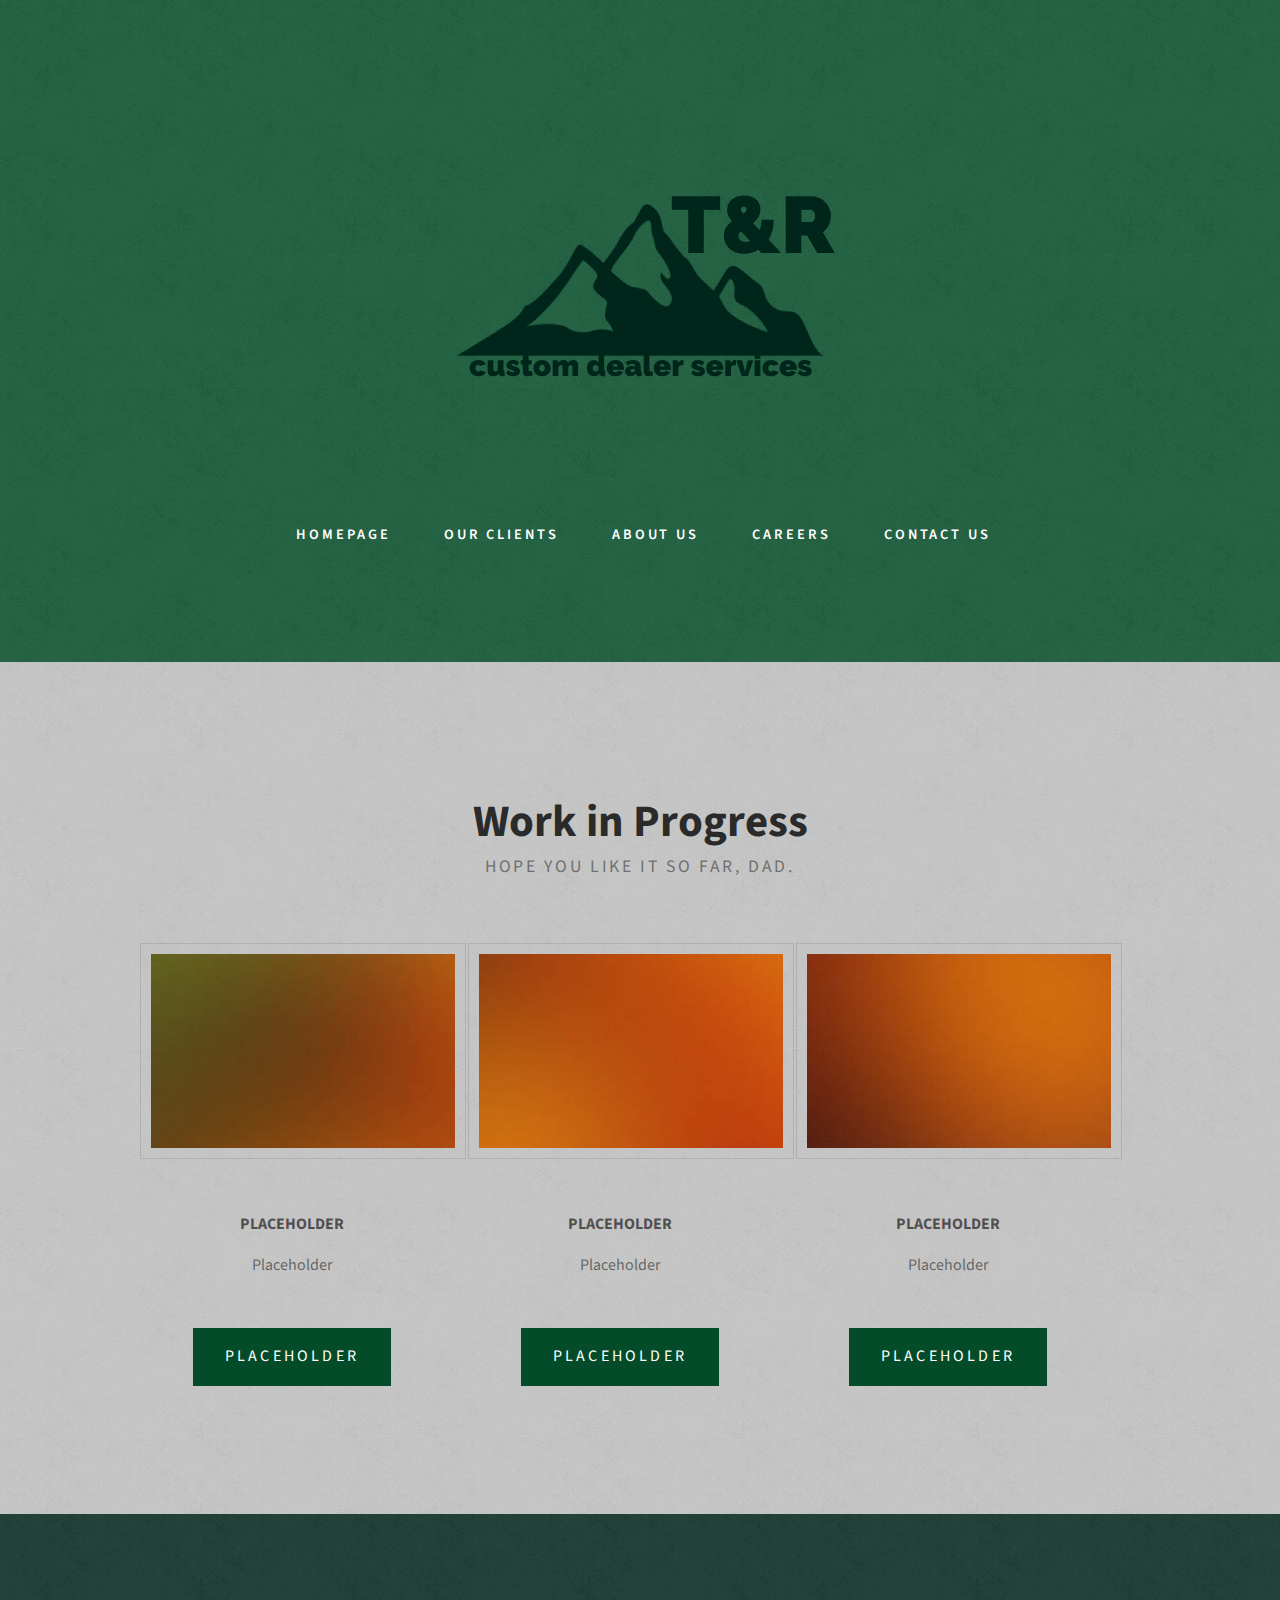
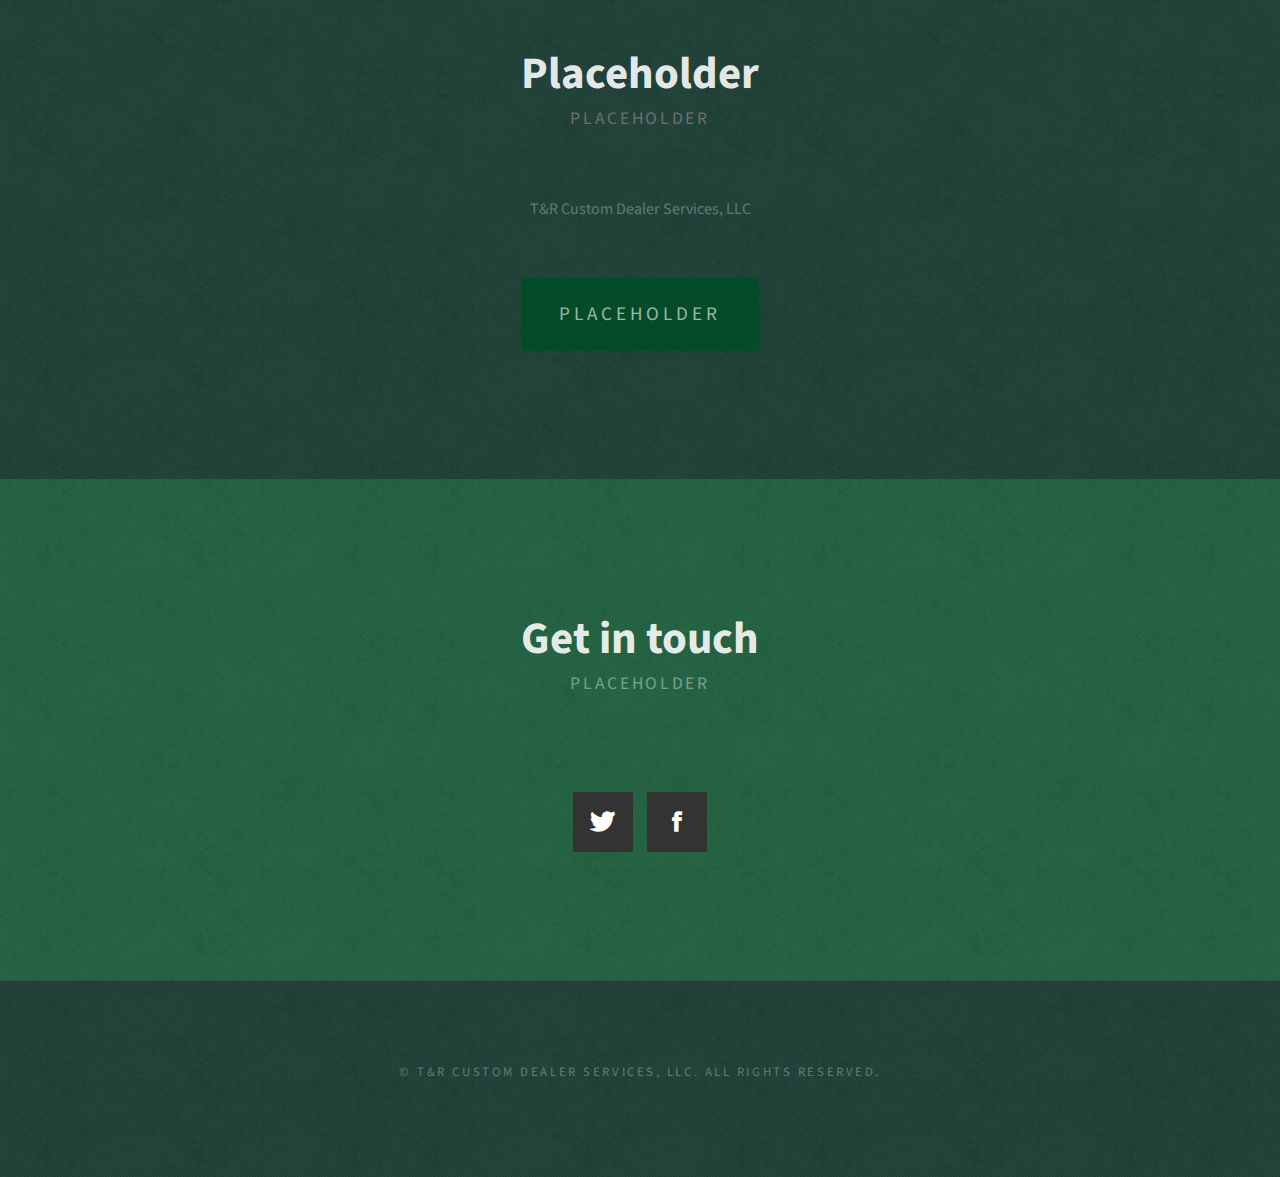
==== commit a48e6367: "Update index.html" ====
--- a/index.html
+++ b/index.html
@@ -28,29 +28,6 @@
 		<div id="logo">
 			<h1><img src="images/logo2.png" alt="T&amp;R Custom Dealer Services"></h1>
 		<div id="menu">
-			<svg viewBox="0 0 1320 300">
-
-  <!-- Symbol -->
-  <symbol id="s-text">
-    <text text-anchor="middle"
-          x="50%" y="50%" dy=".35em">
-      T&R
-    </text>
-  </symbol>  
-
-  <!-- Duplicate symbols -->
-  <use xlink:href="#s-text" class="text"
-       ></use>
-  <use xlink:href="#s-text" class="text"
-       ></use>
-  <use xlink:href="#s-text" class="text"
-       ></use>
-  <use xlink:href="#s-text" class="text"
-       ></use>
-  <use xlink:href="#s-text" class="text"
-       ></use>
-
-</svg>
 			<ul>
 				<li class="current_page_item"><a href="#" accesskey="1" title="">Homepage</a></li>
 				<li><a href="#" accesskey="2" title="">Our Clients</a></li>
